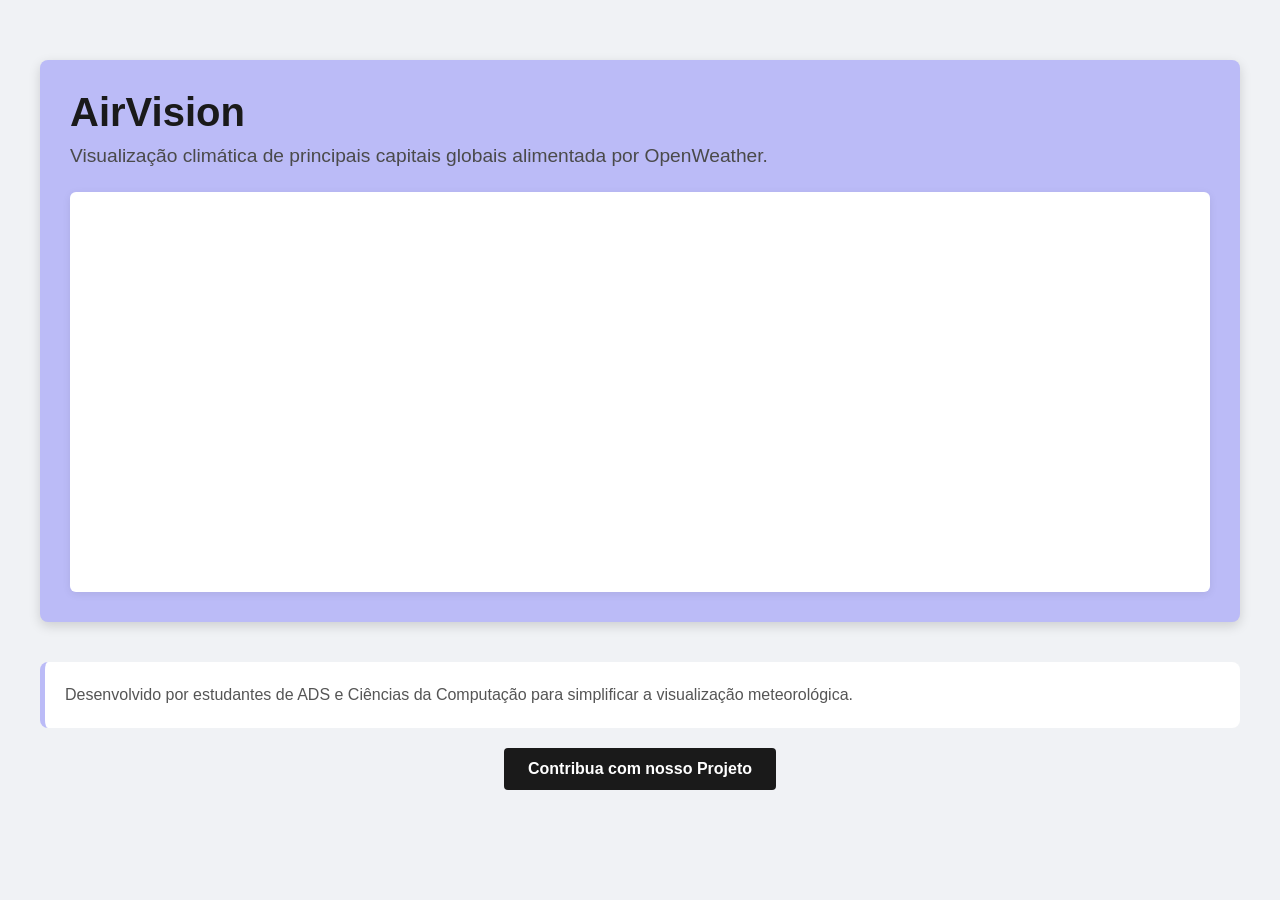
==== templates/index.html @ 73db1794 ".." ====
<!DOCTYPE html>
<html lang="pt-BR">
<head>
    <meta charset="UTF-8">
    <meta name="viewport" content="width=device-width, initial-scale=1.0">
    <title>AirVision</title>
    <link rel="stylesheet" href="style.css">
</head>
<body>

    <!-- Bloco principal que engloba os títulos e a tabela de dados climáticos -->
    <main class="conteudo-principal">
        <h1>AirVision</h1>
        <h2>Visualização climática de principais capitais globais alimentada por OpenWeather.</h2>
        
        <!-- A tabela com os dados do Pandas fica aqui dentro, pois é o conteúdo principal -->
        <section class="container-tabela">
            <object type="text/html" data="tabela_clima.html" class="janela-dados"></object>
        </section>
    </main>

    <!-- Seção sobre os autores (fora do main, pois é conteúdo secundário) -->
    <section class="quem-somos">
        <p>Desenvolvido por estudantes de ADS e Ciências da Computação para simplificar a visualização meteorológica.</p>
    </section>

    <!-- Menu de navegação ou rodapé final -->
    <nav class="navegacao-apoio">
        <a href="nosapoie.html">Contribua com nosso Projeto</a>
    </nav>

</body>
</html>
---- templates/style.css ----
/* 1. RESET GLOBAL (Sempre no início do arquivo) */
* {
    margin: 0;
    padding: 0;
    box-sizing: border-box;
}

/* 2. ESTILO DA ESTRUTURA BASE (Opcional, deixa o fundo do site mais moderno) */
body {
    background-color: #f0f2f5;
    font-family: Arial, sans-serif;
    padding: 20px;
}

/* 3. CONTEÚDO PRINCIPAL (Nome corrigido para bater com o HTML) */
.conteudo-principal {
    max-width: 1200px;
    margin: 40px auto;
    padding: 30px;
    background-color: #bbbbf7; /* O tom azulado que vocês escolheram */
    border-radius: 8px;
    box-shadow: 0 4px 12px rgba(0, 0, 0, 0.15);
}

/* Estilização dos títulos internos */
.conteudo-principal h1 {
    color: #1a1a1a;
    font-size: 2.5rem;
    margin-bottom: 10px;
}

.conteudo-principal h2 {
    color: #4a4a4a;
    font-size: 1.2rem;
    font-weight: normal;
    margin-bottom: 25px;
}

/* 4. JANELA DE DADOS (Tabela do Pandas) */
.container-tabela {
    margin-top: 25px;
    border-radius: 6px;
    overflow: hidden; /* Garante que os cantos arredondados apareçam */
    box-shadow: 0 2px 8px rgba(0,0,0,0.08);
}

.janela-dados {
    width: 100%;
    height: 400px; 
    border: none;  
    background-color: #ffffff;
    display: block; /* Remove micro-espaçamentos fantasmas na parte inferior */
}

/* 5. SEÇÃO QUEM SOMOS E LINKS (Conteúdos secundários estruturados) */
.quem-somos {
    max-width: 1200px;
    margin: 20px auto;
    padding: 20px;
    background-color: #ffffff;
    border-radius: 8px;
    border-left: 5px solid #bbbbf7; /* Detalhe visual com a cor principal */
}

.quem-somos p {
    color: #555555;
    line-height: 1.6;
}

.navegacao-apoio {
    max-width: 1200px;
    margin: 20px auto;
    text-align: center;
}

/* Estilização do link transformado em botão */
.navegacao-apoio a {
    display: inline-block;
    padding: 12px 24px;
    background-color: #1a1a1a;
    color: #ffffff;
    text-decoration: none;
    border-radius: 4px;
    font-weight: bold;
    transition: background 0.3s ease;
}

/* Efeito ao passar o mouse no botão */
.navegacao-apoio a:hover {
    background-color: #444444;
}
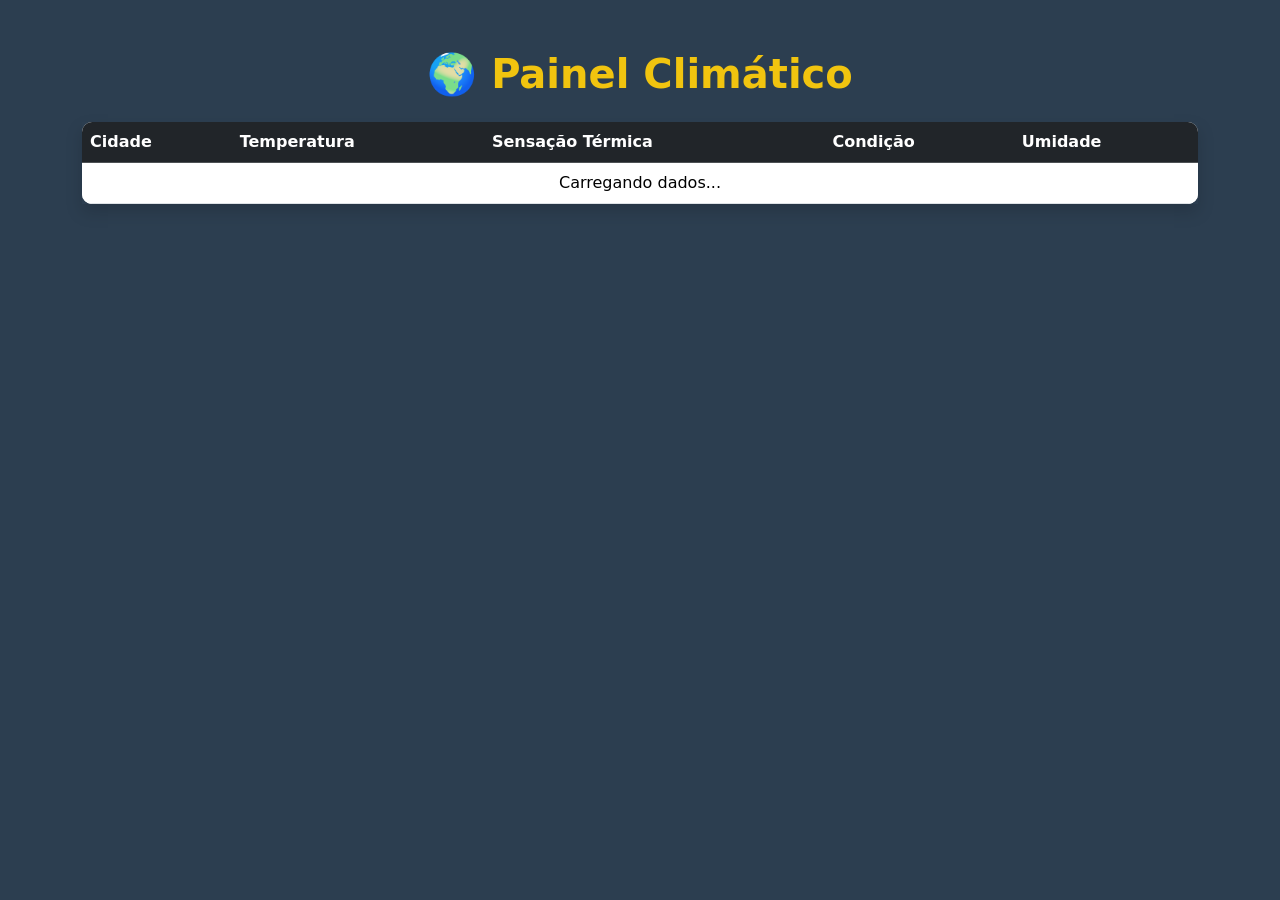
==== commit 5a9fbace: "Atualiação geral" ====
--- a/templates/index.html
+++ b/templates/index.html
@@ -1,33 +1,87 @@
 <!DOCTYPE html>
-<html lang="pt-BR">
+<html lang="pt-br">
 <head>
     <meta charset="UTF-8">
-    <meta name="viewport" content="width=device-width, initial-scale=1.0">
-    <title>AirVision</title>
-    <link rel="stylesheet" href="style.css">
+    <title>Clima em Tempo Real</title>
+    
+    <link href="https://cdn.jsdelivr.net/npm/bootstrap@5.3.0/dist/css/bootstrap.min.css" rel="stylesheet">
+    
+    <style>
+        body {
+            /* Fundo da página */
+            background-color: #2c3e50; 
+            color: #ecf0f1; 
+        }
+        .container {
+            margin-top: 50px;
+        }
+        h1 {
+            color: #f1c40f; /* Título em amarelo */
+            font-weight: bold;
+        }
+        /* Personalizando a tabela */
+        .table {
+            background-color: white;
+            border-radius: 10px;
+            overflow: hidden; /* Mantém os cantos arredondados */
+        }
+    </style>
 </head>
 <body>
+    <div class="container">
+        <h1 class="text-center mb-4">🌍 Painel Climático</h1>
+        
+        <div class="shadow">
+            <table class="table table-hover mb-0">
+                <thead class="table-dark">
+                    <tr>
+                        <th>Cidade</th>
+                        <th>Temperatura</th>
+                        <th>Sensação Térmica</th>
+                        <th>Condição</th>
+                        <th>Umidade</th>
+                    </tr>
+                </thead>
+                <tbody id="tabela-corpo">
+                    <tr><td colspan="5" class="text-center">Carregando dados...</td></tr>
+                </tbody>
+            </table>
+        </div>
+        <p class="text-end mt-2" style="color: #bdc3c7; font-size: 0.9em;" id="hora-atualizacao"></p>
+    </div>
 
-    <!-- Bloco principal que engloba os títulos e a tabela de dados climáticos -->
-    <main class="conteudo-principal">
-        <h1>AirVision</h1>
-        <h2>Visualização climática de principais capitais globais alimentada por OpenWeather.</h2>
-        
-        <!-- A tabela com os dados do Pandas fica aqui dentro, pois é o conteúdo principal -->
-        <section class="container-tabela">
-            <object type="text/html" data="tabela_clima.html" class="janela-dados"></object>
-        </section>
-    </main>
+    <script>
+        async function carregarDados() {
+            try {
+                const resposta = await fetch('/api/clima');
+                const dados = await resposta.json();
 
-    <!-- Seção sobre os autores (fora do main, pois é conteúdo secundário) -->
-    <section class="quem-somos">
-        <p>Desenvolvido por estudantes de ADS e Ciências da Computação para simplificar a visualização meteorológica.</p>
-    </section>
+                const tabela = document.getElementById('tabela-corpo');
+                tabela.innerHTML = ''; // Limpa a mensagem de carregando
 
-    <!-- Menu de navegação ou rodapé final -->
-    <nav class="navegacao-apoio">
-        <a href="nosapoie.html">Contribua com nosso Projeto</a>
-    </nav>
+                dados.forEach(item => {
+                    tabela.innerHTML += `
+                        <tr>
+                            <td><strong>${item.cidade}</strong></td>
+                            <td>${item.temperatura.toFixed(1)}°C</td>
+                            <td>${item.sensacao.toFixed(1)}°C</td>
+                            <td>${item.condicao}</td>
+                            <td>${item.umidade}%</td>
+                        </tr>`;
+                });
 
+                // Atualiza a hora na tela
+                const agora = new Date().toLocaleTimeString();
+                document.getElementById('hora-atualizacao').innerText = 'Última atualização: ' + agora;
+
+            } catch (e) {
+                console.error("Aguardando dados...", e);
+            }
+        }
+
+        // Carrega imediatamente ao abrir e atualiza a cada 3 segundos
+        carregarDados();
+        setInterval(carregarDados, 3000);
+    </script>
 </body>
-</html>
+</html>
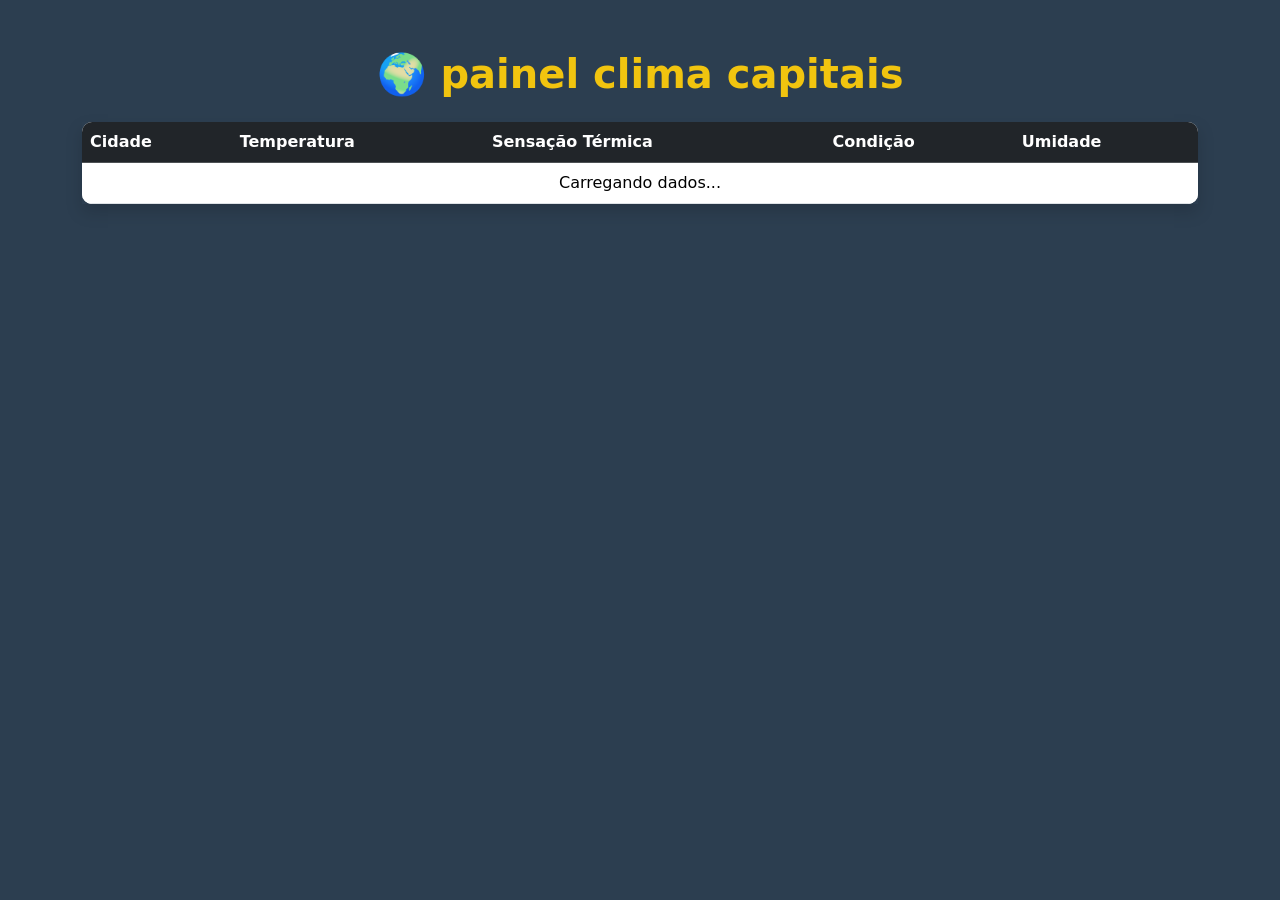
==== commit beff5bcf: ".." ====
--- a/templates/index.html
+++ b/templates/index.html
@@ -29,7 +29,7 @@
 </head>
 <body>
     <div class="container">
-        <h1 class="text-center mb-4">🌍 Painel Climático</h1>
+        <h1 class="text-center mb-4">🌍  painel clima capitais </h1>
         
         <div class="shadow">
             <table class="table table-hover mb-0">
